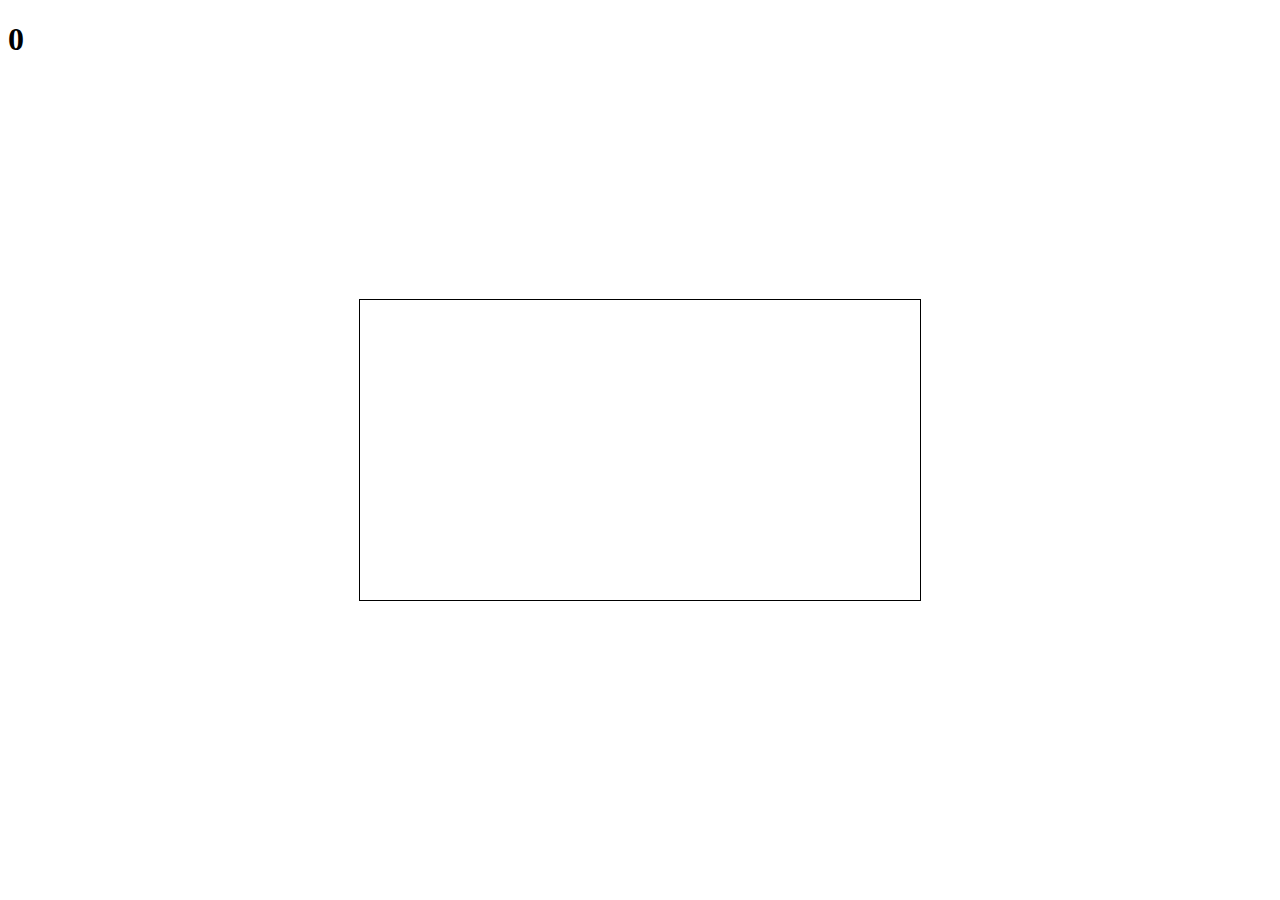
==== Breakout/index.html @ 45372cfc "initial commit" ====
<!DOCTYPE html>
<html lang="en">
  <head>
    <meta charset="UTF-8" />
    <meta http-equiv="X-UA-Compatible" content="IE=edge" />
    <meta name="viewport" content="width=device-width, initial-scale=1.0" />
    <title>Breakout Game</title>
    <link rel="stylesheet" href="styles.css" />
  </head>
  <body>
    <h1 id="score">0</h1>
    <div id="grid"></div>

    <script src="index.js"></script>
  </body>
</html>
---- Breakout/styles.css ----
#grid {
  position: absolute;
  margin-left: auto;
  margin-right: auto;
  left: 0;
  right: 0;
  text-align: center;
  width: 560px;
  height: 300px;
  border: solid 1px black;
  margin-top: auto;
  margin-bottom: auto;
  top: 0;
  bottom: 0;
}
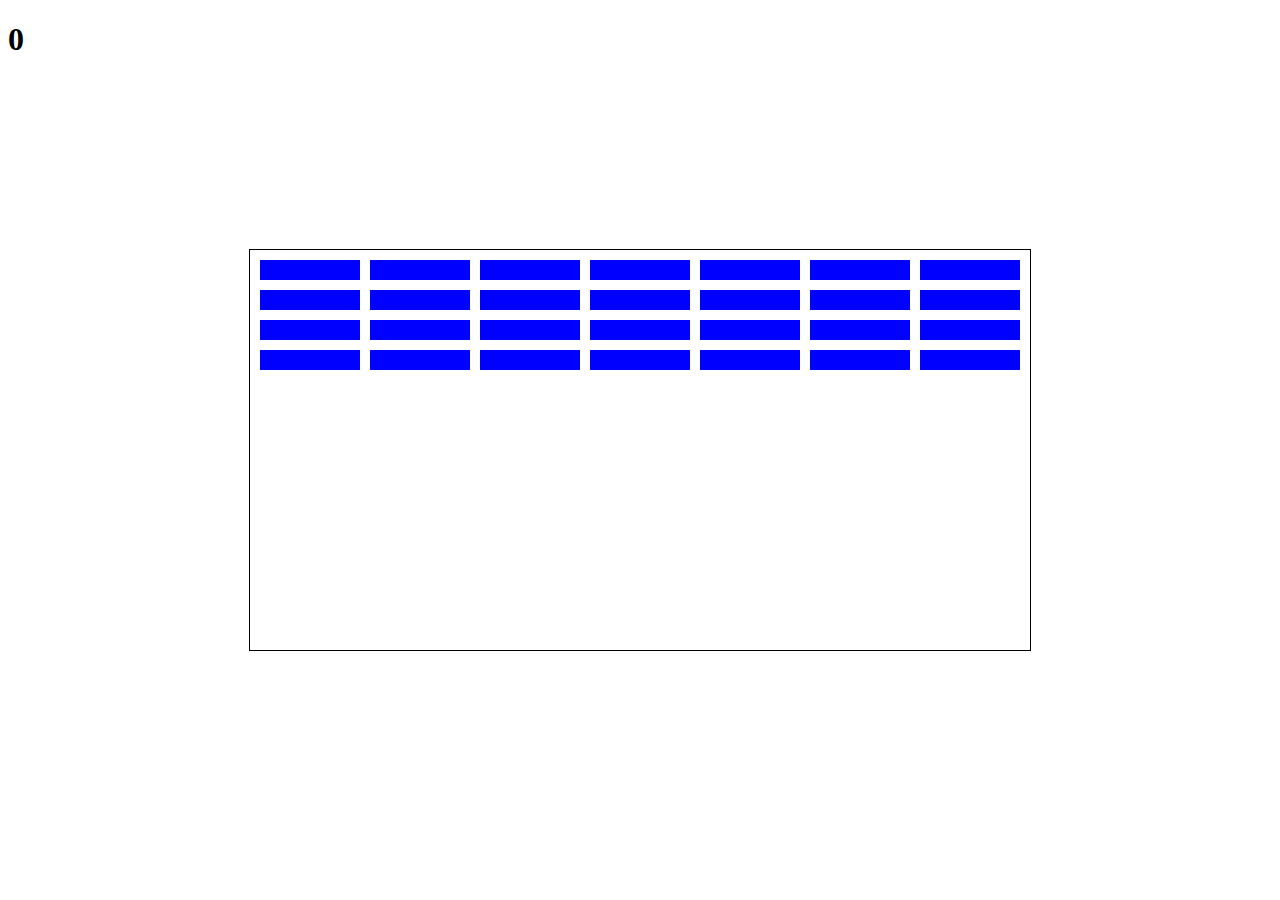
==== commit e8b939e0: "created blocks" ====
--- a/Breakout/index.html
+++ b/Breakout/index.html
@@ -11,6 +11,6 @@
     <h1 id="score">0</h1>
     <div id="grid"></div>
 
-    <script src="index.js"></script>
+    <script src="script.js"></script>
   </body>
 </html>
--- a/Breakout/styles.css
+++ b/Breakout/styles.css
@@ -5,11 +5,18 @@
   left: 0;
   right: 0;
   text-align: center;
-  width: 560px;
-  height: 300px;
+  width: 780px;
+  height: 400px;
   border: solid 1px black;
   margin-top: auto;
   margin-bottom: auto;
   top: 0;
   bottom: 0;
 }
+
+.block {
+  position: absolute;
+  width: 100px;
+  height: 20px;
+  background-color: blue;
+}
